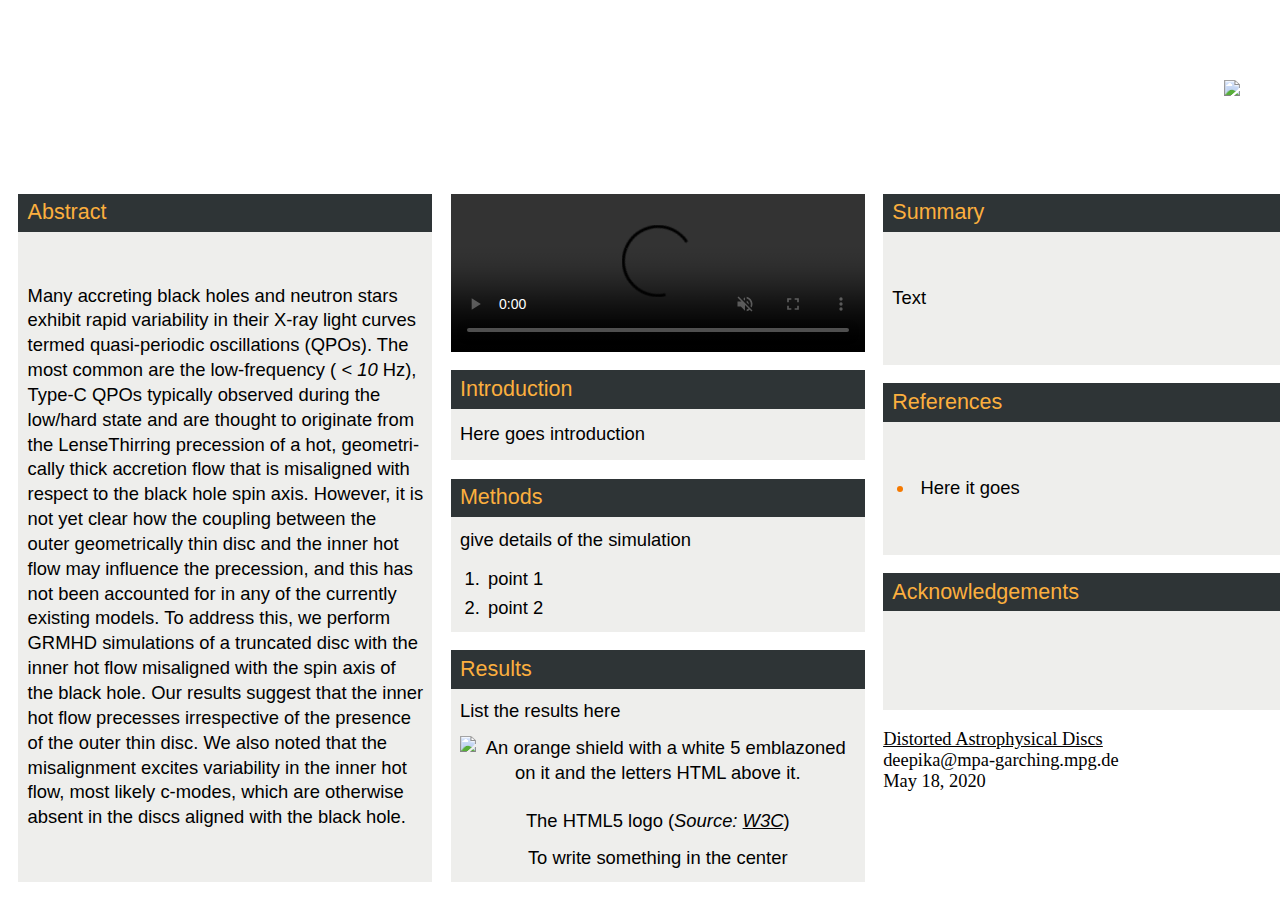
==== index.html @ df809d7e "Initial commit" ====
<!DOCTYPE html>
<html lang="en">
  <head>
    <meta charset="utf-8">
    <title>Dancing Discs: Lense-Thirring precession of truncated discs and their inference to Type-C QPOs</title>
    <link rel="stylesheet" href="index.css">
    <meta name="viewport" content="height=device-height, width=device-width, initial-scale=1">
    <!-- Based on a poster template from https://github.com/cpitclaudel/academic-poster-template -->

          <script type="text/javascript" id="MathJax-script" async src="https://cdn.jsdelivr.net/npm/mathjax@3/es5/tex-mml-chtml.js"></script>
    
    
    <style type="text/css">
  html { font-size: 1.15rem }
</style>
  </head>

  <body vocab="http://schema.org/" typeof="ScholarlyArticle">
    <header role="banner">
      <aside>
          <a href="https://www.mpa-garching.mpg.de/members/109553"><img src="https://github.com/astrobh/astrobh.github.io/blob/main/IMG-20180110-WA0007.jpg"alt=""></a>
      </aside>
      <div>
        <h1 property="headline">Dancing Discs: Lense-Thirring precession of truncated accretion discs and their inference to Type-C QPOs</h1>
                <address>
              <a property="author">Deepika Bollimpalli<sup>a</sup>, Chris Fragile<sup>b</sup></a>
<br />  <sup>a</sup><a property="sourceOrganization">Max Planck Institute for Astrophysics, Garching 85748, Garching.</a>
<br />  <sup>b</sup><a property="sourceOrganization">College of Charleston, South Carolina, USA.</a>
        </address>
        <span class="publication-info">
                      <span property="publisher">Unpublished</span>,
            <time pubdate property="datePublished" datetime="2021-05-18">May 18, 2021</time>
                  </span>
      </div>
      <aside>
          <a href="https://www.mpa-garching.mpg.de/"><img src="/https://github.com/astrobh/astrobh.github.io/blob/main/mpa_logo.png" alt="MPA"></a>
      </aside>
    </header>

    <main property="articleBody">
        <article property="abstract">
        <header><h3>Abstract</h3></header>

    <p>Many accreting black holes and neutron stars exhibit rapid variability in their X-ray light curves termed quasi-periodic oscillations (QPOs). The most common are the low-frequency (<var> < 10 </var> Hz), Type-C QPOs typically observed during the low/hard state and are thought to originate from the LenseThirring precession of a hot, geometrically thick accretion flow that is misaligned with respect to the black hole spin axis. However, it is not yet clear how the coupling between the outer geometrically thin disc and the inner hot flow may influence the precession, and this has not been accounted for in
any of the currently existing models. To address this, we perform GRMHD simulations of a truncated disc with the inner hot flow misaligned with the spin axis of the black hole. Our results suggest that the inner hot flow precesses irrespective of the presence of the outer thin disc. We also noted that the misalignment excites variability in the inner hot flow, most likely c-modes, which are otherwise absent in the discs aligned with the black hole.</p>
  </article>

<video width="40%" controls="" autoplay="" muted="" loop="" src="https://github.com/astrobh/astrobh.github.io/blob/main/video.mp4" type="video/mp4"></video> 

  <article>
    <header><h3>Introduction</h3></header>
    <p> Here goes introduction </p>
  </article>

  <article>
    <header><h3> Methods</h3></header>

    <p>give details of the simulation</p>

    <ol>
      <li> point 1 </li>
      <li> point 2</li>
    </ol>
  </article>



  <article>
    <header><h3>Results</h3></header>

    <p>List the results here</p>
    <figure>
      <img src="https://www.w3.org/html/logo/downloads/HTML5_Logo.svg" width="197" height="64" alt="An orange shield with a white 5 emblazoned on it and the letters HTML above it.">

      <figcaption>The HTML5 logo (<i>Source: <a href="https://www.w3.org/html/logo/">W3C</a></i>)</figcaption>
    </figure>
    <b> To write something in the center</b>
  </article>

  <article>
    <header><h3>Summary</h3></header>
    <p> Text </p>
  </article>

  <article>
    <header><h3>References</h3></header>
      <ul>
        <li>
         Here it goes
        </li>

      </ul>

  </article>

  <article>
    <header><h3>Acknowledgements</h3></header>

  </article>

    <footer>
      <address class="serif">  <a href="https://www.kicc.cam.ac.uk/events/distorted_discs">Distorted Astrophysical Discs</a>
</address>
      <address class="serif">  deepika@mpa-garching.mpg.de
</address>
      <address class="serif">  May 18, 2020
</address>
                    <span class="credits">
          <!--Based on an <a href="https://github.com/cpitclaudel/academic-poster-template">open poster template</a>.-->
        </span>
          </footer>
  </body>
</html>
---- index.css ----
/*
Copyright © 2020 Clément Pit-Claudel
https://github.com/cpitclaudel/academic-poster-template

Permission is hereby granted, free of charge, to any person obtaining a copy of this software and associated documentation files (the “Software”), to deal in the Software without restriction, including without limitation the rights to use, copy, modify, merge, publish, distribute, sublicense, and/or sell copies of the Software, and to permit persons to whom the Software is furnished to do so, subject to the following conditions:

The above copyright notice and this permission notice shall be included in all copies or substantial portions of the Software.

THE SOFTWARE IS PROVIDED “AS IS”, WITHOUT WARRANTY OF ANY KIND, EXPRESS OR IMPLIED, INCLUDING BUT NOT LIMITED TO THE WARRANTIES OF MERCHANTABILITY, FITNESS FOR A PARTICULAR PURPOSE AND NONINFRINGEMENT. IN NO EVENT SHALL THE AUTHORS OR COPYRIGHT HOLDERS BE LIABLE FOR ANY CLAIM, DAMAGES OR OTHER LIABILITY, WHETHER IN AN ACTION OF CONTRACT, TORT OR OTHERWISE, ARISING FROM, OUT OF OR IN CONNECTION WITH THE SOFTWARE OR THE USE OR OTHER DEALINGS IN THE SOFTWARE.
*/
a {
  color: inherit;
}
address {
  font-style: normal;
}
h1,
h2,
h3 {
  margin: 0;
}
pre,
code,
samp,
.serif {
  font-family: "Georgia", serif;
}
b {
  display: block;
  text-align: center;
  font-weight: 500;
}
@media all and (min-width: 60rem) {
  body {
    display: grid;
    grid-template-rows: auto 1fr auto;
  }
  body > header,
  body > footer {
    grid-auto-flow: column;
    justify-content: space-between;
  }
  body > header {
    grid-template-columns: auto 1fr auto;
  }
  main {
    align-content: flex-start;
    display: flex;
    flex-direction: column;
    flex-wrap: wrap;
    overflow: auto;
    padding: 0.5rem;
  }
  main::after {
    content: " ";
    display: block;
    flex-basis: 100%;
    width: 0.5rem;
  }
  main > * {
    flex-grow: 1;
    margin: 0.5rem;
    max-width: 30rem;
    min-width: 22.5rem;
    width: 24%;
    width: calc(100% / 4 - 1rem);
  }
}
@media not all and (min-width: 60rem) {
  body > header,
  body > footer {
    grid-auto-flow: row;
    justify-content: center;
  }
  body > header > div {
    margin-bottom: 0.75rem;
  }
  main > * {
    margin: 1rem;
  }
  article {
    overflow-x: auto;
    overflow-y: hidden;
  }
}
html,
body {
  height: 100%;
  width: 100%;
}
body {
  background-image: url('https://image.freepik.com/free-vector/fantastic-spiral-black-hole-galaxy-background-with-milky-way-spiral-universe-starry-concept_34926-669.jpg');
  background-repeat: no-repeat;
  background-attachment: fixed;
  background-size: cover;
  font-family: Arial, Helvetica, sans-serif;
  margin: 0;
}
body > header,
body > footer {
  align-items: center;
  color: white;
  display: grid;
  grid-gap: 0.5rem;
  padding: 0.5rem;
  text-align: center;
}
body > header {
  font-size: 80%;
}
body > header img {
  max-height: 8rem;
}
body > header h1 {
  width: 75%
  font-size: 1.5rem;
  font-weight: 600;
}
body > header h2 {
  font-size: 1.15rem;
  font-weight: 500;
}
body > header address {
  margin-bottom: 0.25rem;
  margin-top: 0.75rem;
  font-size: 0.9rem;
}
body > header .publication-info {
  display: none;
}
body > header time {
  margin-top: 0.25rem;
}
main {
  box-sizing: border-box;
  min-height: 0;
}
main > * {
  box-sizing: border-box;
}
main > figure {
  align-content: center;
  display: grid;
}
main img,
main object {
  justify-self: center;
  max-width: 100%;
  vertical-align: middle;
}
main figure {
  text-align: center;
}
main figure img {
  width: 100%;
}
main figure img:first-of-type:last-of-type,
main figure object:first-of-type:last-of-type {
  display: block;
  margin: auto;
}
main figure figcaption {
  display: block;
  margin-top: 0.5rem;
}
article {
  align-content: stretch;
  align-items: center;
  background: #eeeeec;
  display: grid;
  grid-gap: 0.5rem;
  grid-template-rows: min-content;
  hyphens: auto;
  line-height: 1.35;
  padding: 0 0.5rem 0.5rem 0.5rem;
}
article > header {
  background: #2e3436;
  color: #fcaf3e;
  margin: 0 -0.5rem 0 -0.5rem;
  padding: 0.25rem 0.5rem;
}
article > header > h3 {
  font-weight: 500;
}
article p,
article ul,
article ol,
article pre,
article div,
article figure,
article hr {
  margin: 0;
}
article pre {
  overflow-x: auto;
  overflow-y: hidden;
  max-width: 100%;
}
article hr {
  border-width: thin 0 0 0;
}
article ul,
article ol {
  padding: 0;
}
article ul > li,
article ol > li {
  list-style-type: none;
  margin-left: 1.25em;
  margin-bottom: 0.25rem;
}
article ul > li::before,
article ol > li::before {
  display: inline-block;
  margin-left: -1em;
}
article ul > li:last-child,
article ol > li:last-child {
  margin-bottom: 0;
}
article ol {
  counter-reset: item;
}
article ol > li::before {
  content: counter(item) ". ";
  counter-increment: item;
  font-weight: 500;
  width: 1em;
}
article ul > li::before {
  background: #f57900;
  border-radius: 100%;
  content: " ";
  height: 0.35em;
  vertical-align: middle;
  width: 0.35em;
  margin-right: 0.65em;
}
article ul.inline {
  padding-left: 0;
  display: flex;
  flex-wrap: wrap;
  justify-content: space-around;
}
article ul.inline li {
  display: inline;
  margin: 0.25em 0.5em;
  padding: 0;
}
article ul.inline li::before {
  display: none;
}
.boxed {
  border: thin solid #f57900;
  padding: 0.25rem;
}
.center {
  text-align: center;
}
.justify-center {
  justify-self: center;
}
.align-center {
  align-self: center;
}
.xxs {
  font-size: xx-small;
}
.xs {
  font-size: x-small;
}
.small {
  font-size: small;
}
.medium {
  font-size: medium;
}
.large {
  font-size: large;
}
.xl {
  font-size: x-large;
}
.xxl {
  font-size: xx-large;
}
.xxxl {
  font-size: xxx-large;
}
.columns,
.columns-top,
.columns-center,
.columns-bottom {
  display: grid;
  grid-auto-flow: column;
  grid-gap: 0.5rem;
}
.columns-top {
  align-items: start;
}
.columns-center {
  align-items: center;
}
.columns-bottom {
  align-items: end;
}
br.qquad {
  content: " ";
  margin-right: 4em;
}
.separator:empty {
  display: block;
}
.contents {
  display: contents;
}
mjx-container,
.MJXc-display,
.MJXp-display,
.MathJax_Display,
.MathJax_Preview,
.MathJax_SVG_Display,
.MathJax_SVG_Preview,
.MathJax_PHTML_Display,
.MathJax_PHTML_Preview,
.MathJax_MathML {
  margin: 0 !important;
  overflow-x: auto;
  overflow-y: hidden;
}
.MathJax_Preview:empty {
  display: none;
}
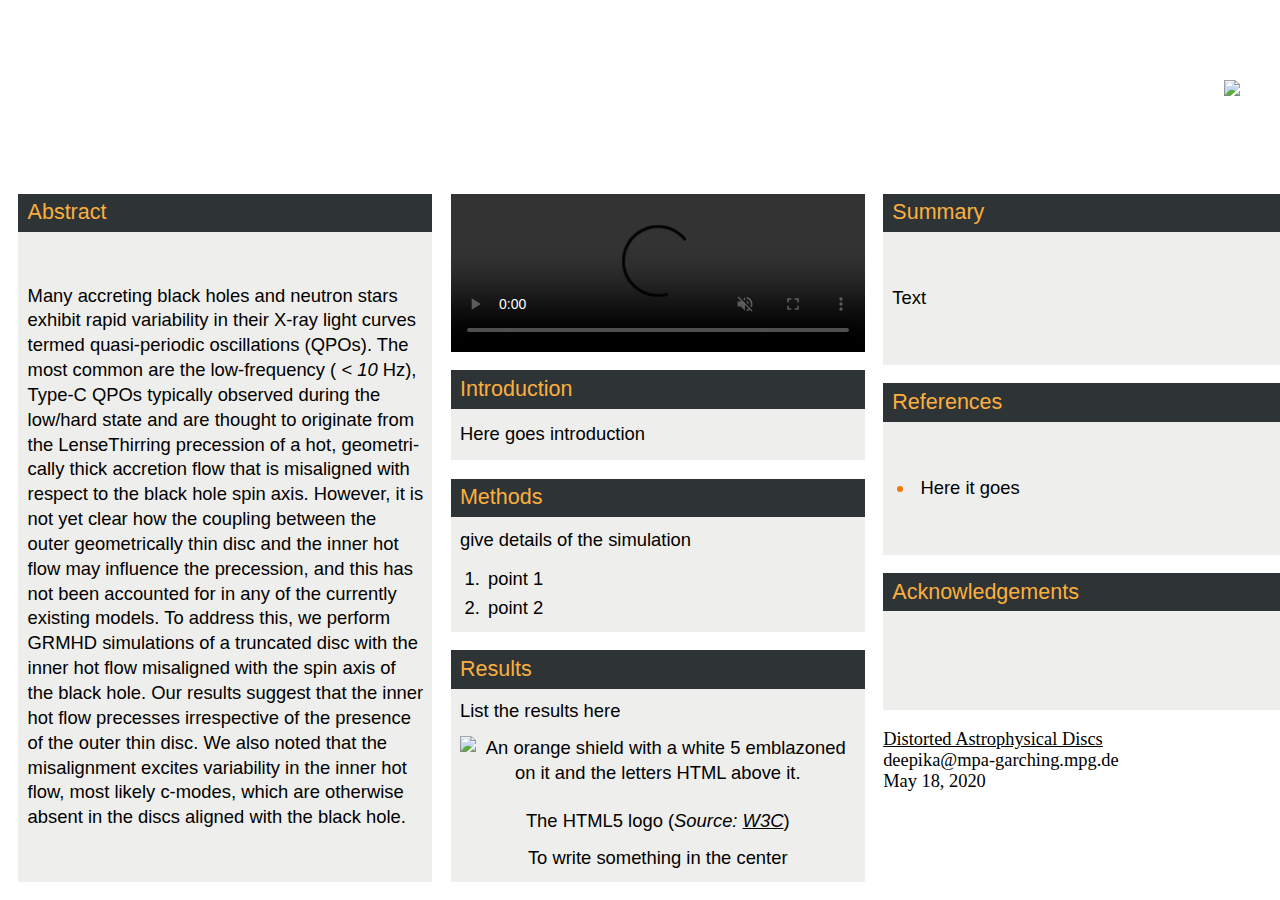
==== commit 09b3f699: "Initial commit" ====
--- a/index.html
+++ b/index.html
@@ -18,7 +18,7 @@
   <body vocab="http://schema.org/" typeof="ScholarlyArticle">
     <header role="banner">
       <aside>
-          <a href="https://www.mpa-garching.mpg.de/members/109553"><img src="https://github.com/astrobh/astrobh.github.io/blob/main/IMG-20180110-WA0007.jpg"alt=""></a>
+          <a href="https://www.mpa-garching.mpg.de/members/109553"><img src="/home/deepika/Desktop/DAD2021poster/astrobh.github.io/images/IMG-20180110-A0007.jpg"alt=""></a>
       </aside>
       <div>
         <h1 property="headline">Dancing Discs: Lense-Thirring precession of truncated accretion discs and their inference to Type-C QPOs</h1>
@@ -33,7 +33,7 @@
                   </span>
       </div>
       <aside>
-          <a href="https://www.mpa-garching.mpg.de/"><img src="/https://github.com/astrobh/astrobh.github.io/blob/main/mpa_logo.png" alt="MPA"></a>
+          <a href="https://www.mpa-garching.mpg.de/"><img src="/home/deepika/Desktop/DAD2021poster/astrobh.github.io/images/mpa_logo.png" alt="MPA"></a>
       </aside>
     </header>
 
@@ -45,7 +45,7 @@
 any of the currently existing models. To address this, we perform GRMHD simulations of a truncated disc with the inner hot flow misaligned with the spin axis of the black hole. Our results suggest that the inner hot flow precesses irrespective of the presence of the outer thin disc. We also noted that the misalignment excites variability in the inner hot flow, most likely c-modes, which are otherwise absent in the discs aligned with the black hole.</p>
   </article>
 
-<video width="40%" controls="" autoplay="" muted="" loop="" src="https://github.com/astrobh/astrobh.github.io/blob/main/video.mp4" type="video/mp4"></video> 
+<video width="40%" controls="" autoplay="" muted="" loop="" src="/home/deepika/Desktop/DAD2021poster/astrobh.github.io/videos/video.mp4" type="video/mp4"></video> 
 
   <article>
     <header><h3>Introduction</h3></header>
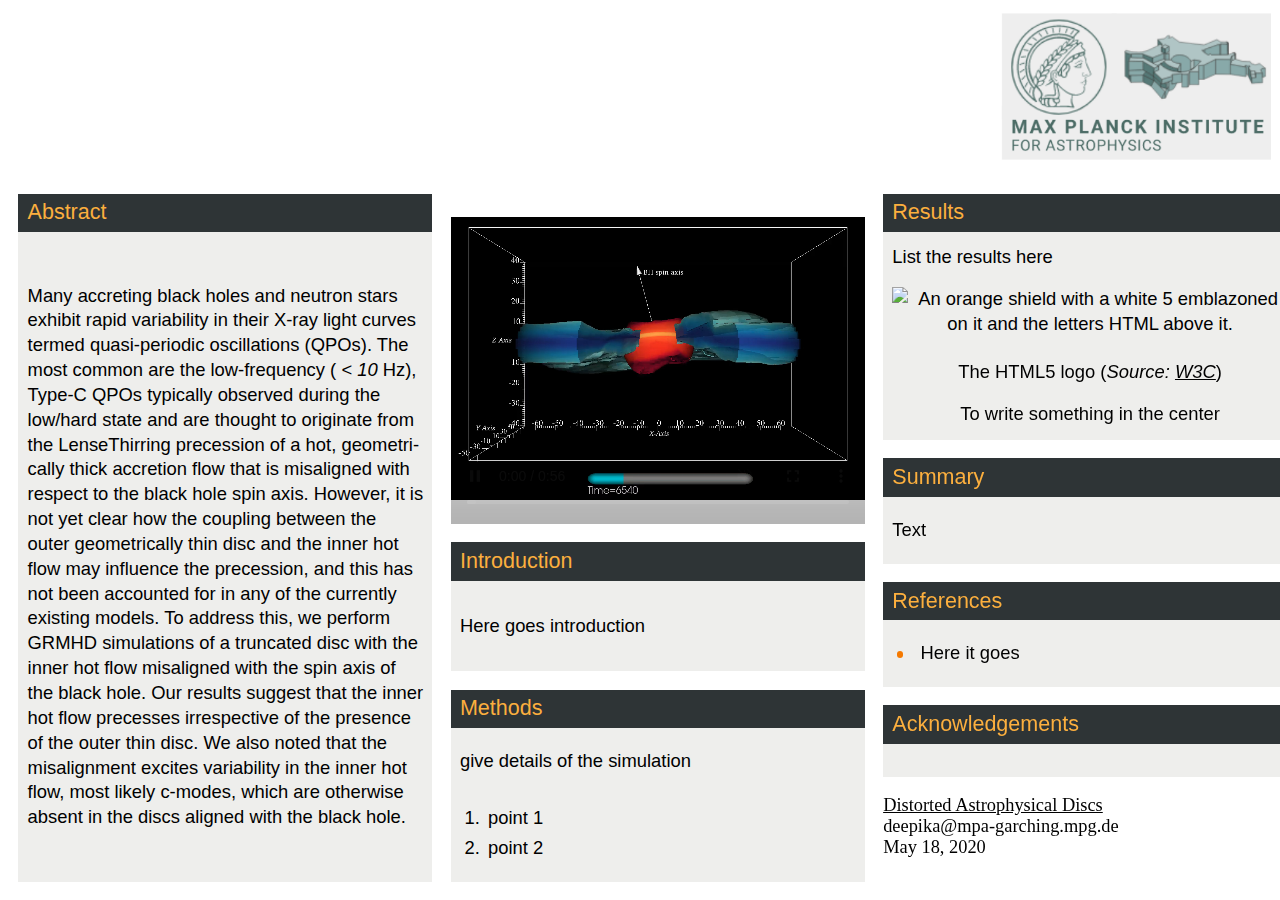
==== commit c563faa0: "Initial commit" ====
--- a/index.html
+++ b/index.html
@@ -18,7 +18,7 @@
   <body vocab="http://schema.org/" typeof="ScholarlyArticle">
     <header role="banner">
       <aside>
-          <a href="https://www.mpa-garching.mpg.de/members/109553"><img src="/home/deepika/Desktop/DAD2021poster/astrobh.github.io/images/IMG-20180110-A0007.jpg"alt=""></a>
+          <a href="https://www.mpa-garching.mpg.de/members/109553"><img src="https://astrobh.github.io/images/IMG-20180110-A0007.jpg"alt=""></a>
       </aside>
       <div>
         <h1 property="headline">Dancing Discs: Lense-Thirring precession of truncated accretion discs and their inference to Type-C QPOs</h1>
@@ -33,7 +33,7 @@
                   </span>
       </div>
       <aside>
-          <a href="https://www.mpa-garching.mpg.de/"><img src="/home/deepika/Desktop/DAD2021poster/astrobh.github.io/images/mpa_logo.png" alt="MPA"></a>
+          <a href="https://www.mpa-garching.mpg.de/"><img src="https://astrobh.github.io/images/mpa_logo.png" alt="MPA"></a>
       </aside>
     </header>
 
@@ -45,7 +45,7 @@
 any of the currently existing models. To address this, we perform GRMHD simulations of a truncated disc with the inner hot flow misaligned with the spin axis of the black hole. Our results suggest that the inner hot flow precesses irrespective of the presence of the outer thin disc. We also noted that the misalignment excites variability in the inner hot flow, most likely c-modes, which are otherwise absent in the discs aligned with the black hole.</p>
   </article>
 
-<video width="40%" controls="" autoplay="" muted="" loop="" src="/home/deepika/Desktop/DAD2021poster/astrobh.github.io/videos/video.mp4" type="video/mp4"></video> 
+<video width="40%" controls="" autoplay="" muted="" loop="" src="https://astrobh.github.io/videos/video.mp4" type="video/mp4"></video> 
 
   <article>
     <header><h3>Introduction</h3></header>
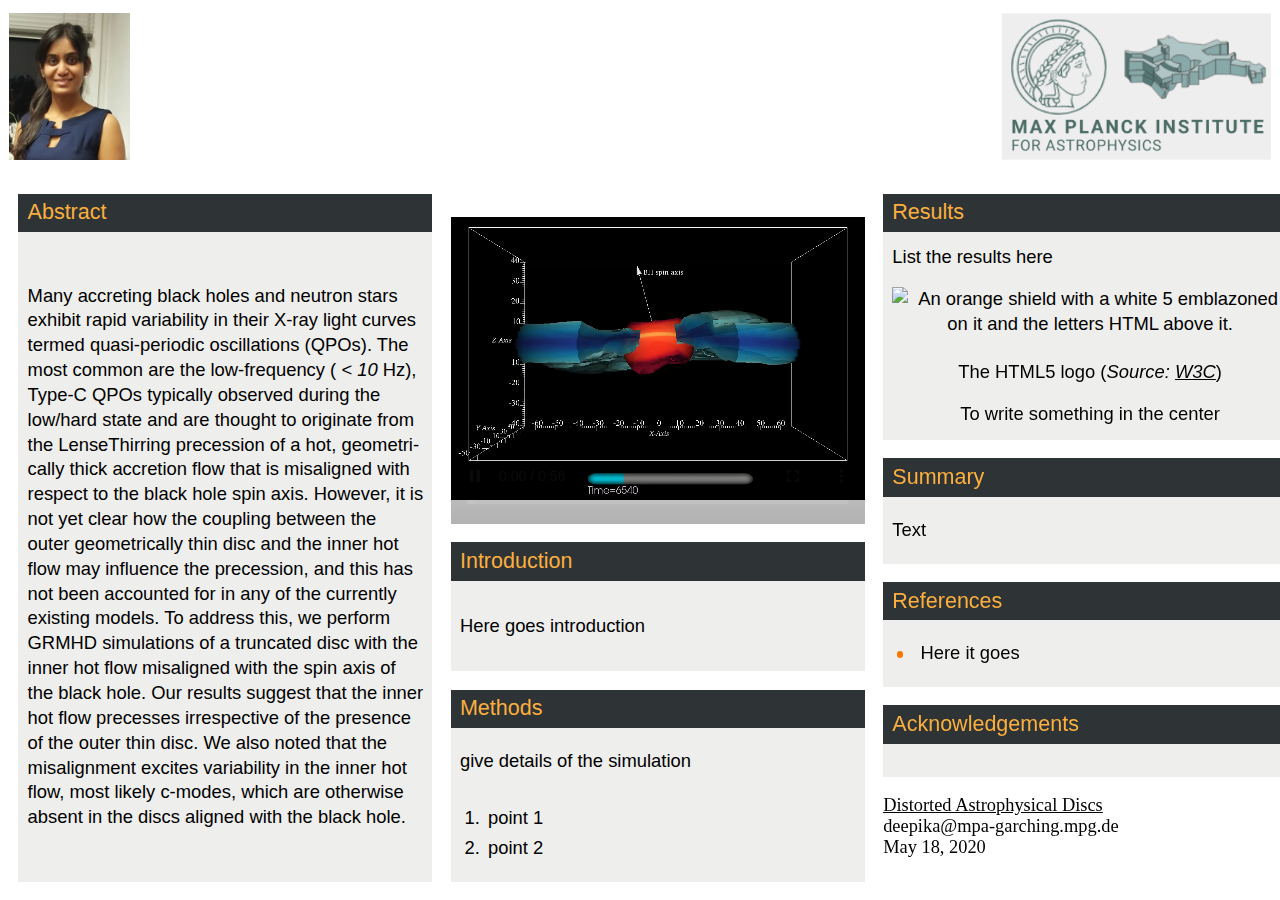
==== commit 8d12aaf2: "Update index.html" ====
--- a/index.html
+++ b/index.html
@@ -18,7 +18,7 @@
   <body vocab="http://schema.org/" typeof="ScholarlyArticle">
     <header role="banner">
       <aside>
-          <a href="https://www.mpa-garching.mpg.de/members/109553"><img src="https://astrobh.github.io/images/IMG-20180110-A0007.jpg"alt=""></a>
+          <a href="https://www.mpa-garching.mpg.de/members/109553"><img src="https://astrobh.github.io/images/IMG-20180110-WA0007.jpg"alt=""></a>
       </aside>
       <div>
         <h1 property="headline">Dancing Discs: Lense-Thirring precession of truncated accretion discs and their inference to Type-C QPOs</h1>
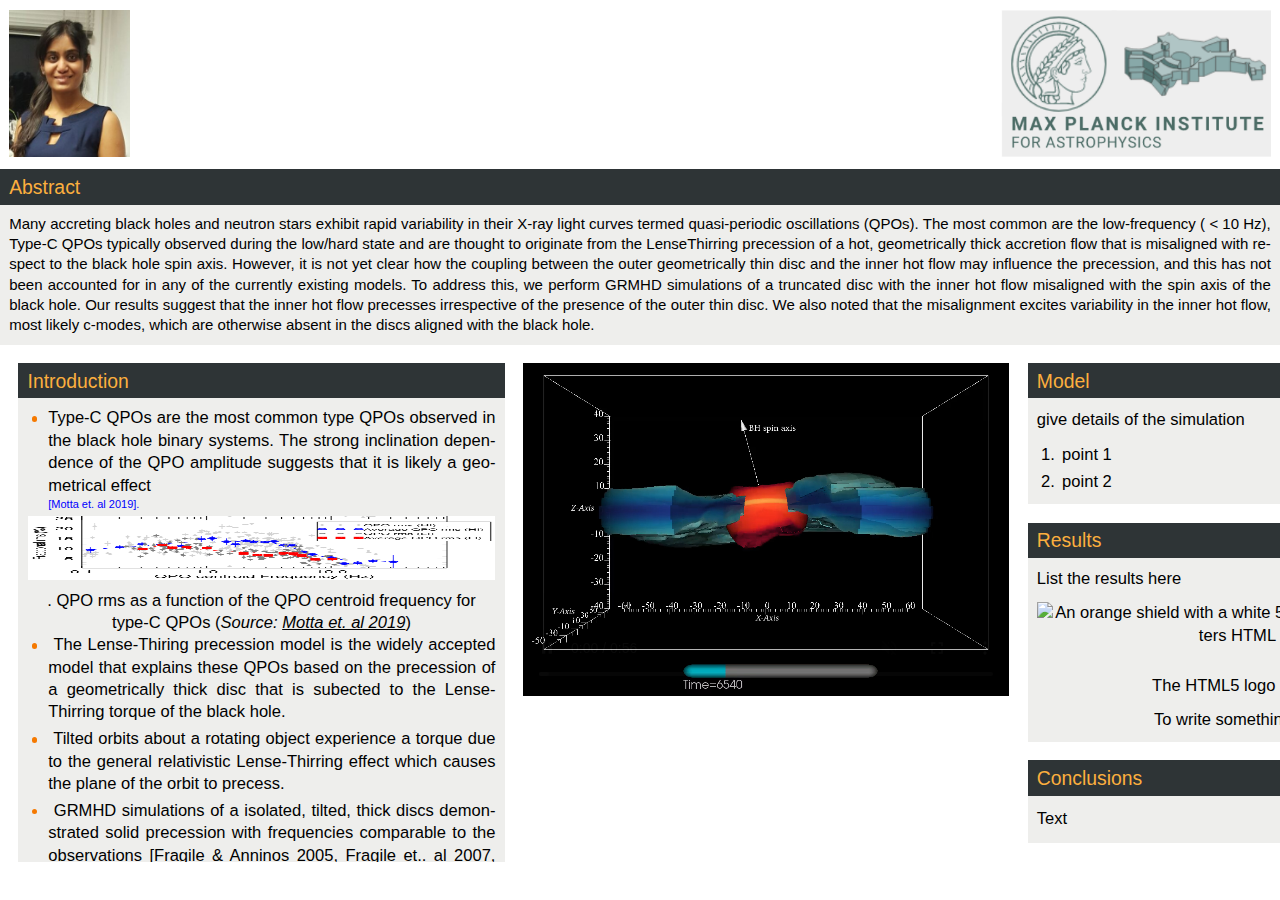
==== commit 048d7a1c: "Initial commit" ====
--- a/index.html
+++ b/index.html
@@ -37,23 +37,37 @@
       </aside>
     </header>
 
-    <main property="articleBody">
         <article property="abstract">
         <header><h3>Abstract</h3></header>
-
-    <p>Many accreting black holes and neutron stars exhibit rapid variability in their X-ray light curves termed quasi-periodic oscillations (QPOs). The most common are the low-frequency (<var> < 10 </var> Hz), Type-C QPOs typically observed during the low/hard state and are thought to originate from the LenseThirring precession of a hot, geometrically thick accretion flow that is misaligned with respect to the black hole spin axis. However, it is not yet clear how the coupling between the outer geometrically thin disc and the inner hot flow may influence the precession, and this has not been accounted for in
-any of the currently existing models. To address this, we perform GRMHD simulations of a truncated disc with the inner hot flow misaligned with the spin axis of the black hole. Our results suggest that the inner hot flow precesses irrespective of the presence of the outer thin disc. We also noted that the misalignment excites variability in the inner hot flow, most likely c-modes, which are otherwise absent in the discs aligned with the black hole.</p>
+    <p style="font-size:15px;">Many accreting black holes and neutron stars exhibit rapid variability in their X-ray light curves termed quasi-periodic oscillations (QPOs). The most common are the low-frequency (<var> < </var> 10 Hz), Type-C QPOs typically observed during the low/hard state and are thought to originate from the LenseThirring precession of a hot, geometrically thick accretion flow that is misaligned with respect to the black hole spin axis. However, it is not yet clear how the coupling between the outer geometrically thin disc and the inner hot flow may influence the precession, and this has not been accounted for in any of the currently existing models. To address this, we perform GRMHD simulations of a truncated disc with the inner hot flow misaligned with the spin axis of the black hole. Our results suggest that the inner hot flow precesses irrespective of the presence of the outer thin disc. We also noted that the misalignment excites variability in the inner hot flow, most likely c-modes, which are otherwise absent in the discs aligned with the black hole.</p>
   </article>
-
-<video width="40%" controls="" autoplay="" muted="" loop="" src="https://astrobh.github.io/videos/video.mp4" type="video/mp4"></video> 
+      <main property="articleBody">
 
   <article>
     <header><h3>Introduction</h3></header>
-    <p> Here goes introduction </p>
+       <ul>
+         <li>Type-C QPOs are the most common type QPOs observed in the black hole binary systems. The strong inclination dependence of the QPO amplitude suggests that it is likely a geometrical effect <p style="color:blue;font-size:11px;">[Motta et. al 2019].</p></li>
+             <figure>
+      <img src="https://astrobh.github.io/images/Type-C_average.png" width="197" height="64" alt="Inclination dependence of Type-C QPOs amplitude">
+
+      <figcaption>. QPO rms as a function of the QPO centroid frequency for type-C QPOs (<i>Source: <a href="https://ui.adsabs.harvard.edu/abs/2015MNRAS.447.2059M/abstract">Motta et. al 2019</a></i>)</figcaption>
+    </figure>
+         <li> The Lense-Thiring precession model is the widely accepted model that explains these QPOs based on the precession of a geometrically thick disc that is subected to the Lense-Thirring torque of the black hole.   
+        <li> Tilted orbits about a rotating object experience a torque due to the general relativistic Lense-Thirring effect which causes the plane of the orbit to precess.</li>
+	 <li> GRMHD simulations of a isolated, tilted, thick discs demonstrated solid precession with frequencies comparable to the observations [Fragile & Anninos 2005, Fragile et.. al 2007, Liska et.al 2017]. 
+        </li>
+
+      </ul>
+
   </article>
 
+ <p>
+<video width="100%" controls="" autoplay="" muted="" loop="" src="https://astrobh.github.io/videos/video.mp4" type="video/mp4"></video> 
+ </p>
+ 
+ 
   <article>
-    <header><h3> Methods</h3></header>
+    <header><h3> Model</h3></header>
 
     <p>give details of the simulation</p>
 
@@ -78,7 +92,7 @@
   </article>
 
   <article>
-    <header><h3>Summary</h3></header>
+    <header><h3>Conclusions</h3></header>
     <p> Text </p>
   </article>
 
@@ -95,9 +109,9 @@
 
   <article>
     <header><h3>Acknowledgements</h3></header>
-
+<p style="color:blue;font-size:11px;">This research was partly supported by the Polish NCN grants 2018/29/N/ST9/02139 and Polish National Agency for Academic Exchange grant PPN/IWA/2018/1/00099/U/0001. Some of the simulations were performed on the Prometheus cluster, part of the PL-Grid infrastructure located at ACK Cyfronet AGH in Poland. This work used the Extreme Science and Engineering Discovery Environment (XSEDE), which is supported by National Science Foundation grant number ACI-1548562. PCF gratefully acknowledges the support of the National Science Foundation through grants AST1616185, PHY-1748958, and AST-1907850.</p> 
   </article>
-
+</main>
     <footer>
       <address class="serif">  <a href="https://www.kicc.cam.ac.uk/events/distorted_discs">Distorted Astrophysical Discs</a>
 </address>
--- a/index.css
+++ b/index.css
@@ -56,6 +56,7 @@
     display: block;
     flex-basis: 100%;
     width: 0.5rem;
+    padding: 0.5rem;
   }
   main > * {
     flex-grow: 1;
@@ -63,7 +64,7 @@
     max-width: 30rem;
     min-width: 22.5rem;
     width: 24%;
-    width: calc(100% / 4 - 1rem);
+    width: calc(160% / 4 - 1rem);
   }
 }
 @media not all and (min-width: 60rem) {
@@ -95,6 +96,7 @@
   background-size: cover;
   font-family: Arial, Helvetica, sans-serif;
   margin: 0;
+  font-size: 0.9rem;
 }
 body > header,
 body > footer {
@@ -173,6 +175,7 @@
   hyphens: auto;
   line-height: 1.35;
   padding: 0 0.5rem 0.5rem 0.5rem;
+  text-align: justify;
 }
 article > header {
   background: #2e3436;
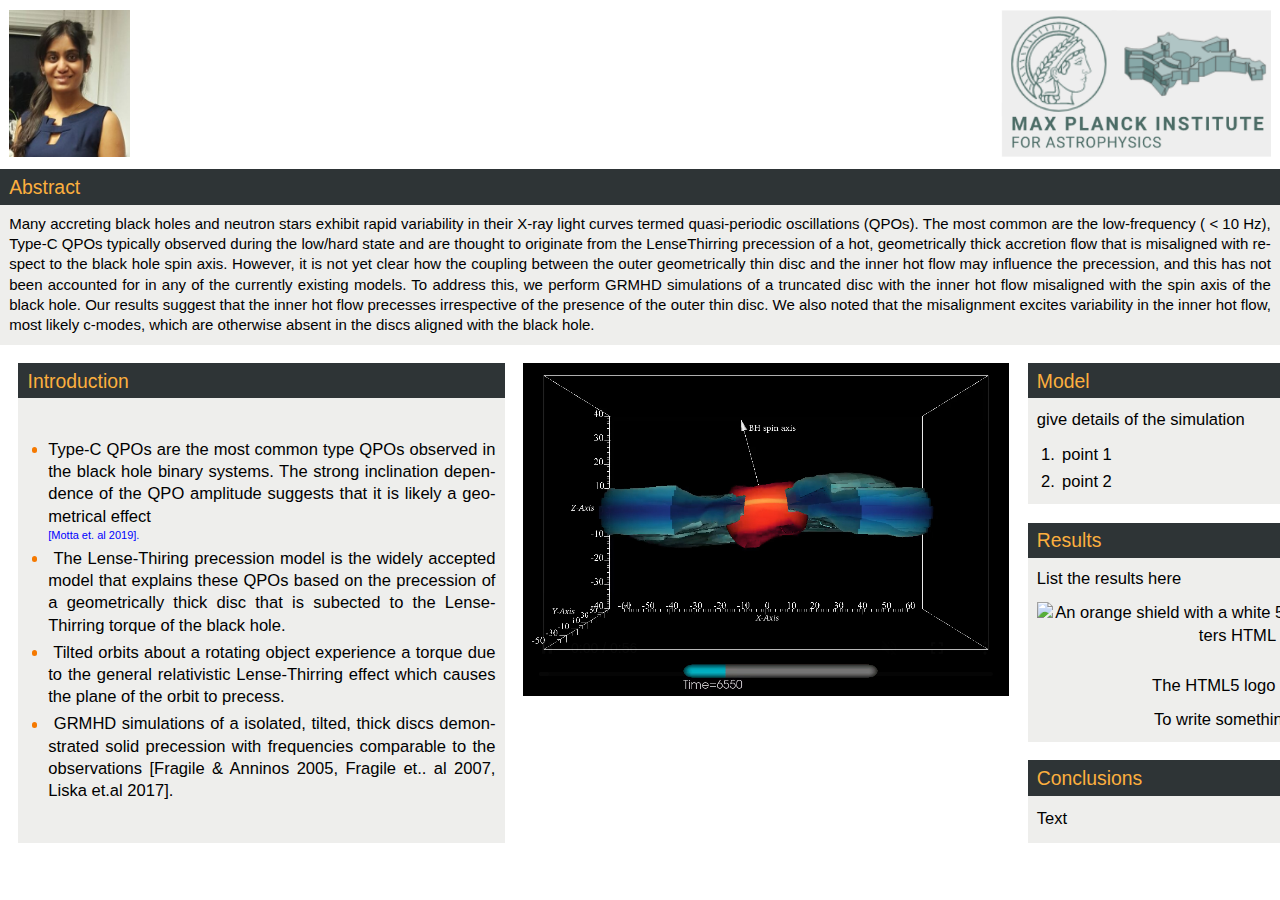
==== commit e3eb28e4: "Initial commit" ====
--- a/index.html
+++ b/index.html
@@ -47,11 +47,7 @@
     <header><h3>Introduction</h3></header>
        <ul>
          <li>Type-C QPOs are the most common type QPOs observed in the black hole binary systems. The strong inclination dependence of the QPO amplitude suggests that it is likely a geometrical effect <p style="color:blue;font-size:11px;">[Motta et. al 2019].</p></li>
-             <figure>
-      <img src="https://astrobh.github.io/images/Type-C_average.png" width="197" height="64" alt="Inclination dependence of Type-C QPOs amplitude">
 
-      <figcaption>. QPO rms as a function of the QPO centroid frequency for type-C QPOs (<i>Source: <a href="https://ui.adsabs.harvard.edu/abs/2015MNRAS.447.2059M/abstract">Motta et. al 2019</a></i>)</figcaption>
-    </figure>
          <li> The Lense-Thiring precession model is the widely accepted model that explains these QPOs based on the precession of a geometrically thick disc that is subected to the Lense-Thirring torque of the black hole.   
         <li> Tilted orbits about a rotating object experience a torque due to the general relativistic Lense-Thirring effect which causes the plane of the orbit to precess.</li>
 	 <li> GRMHD simulations of a isolated, tilted, thick discs demonstrated solid precession with frequencies comparable to the observations [Fragile & Anninos 2005, Fragile et.. al 2007, Liska et.al 2017]. 
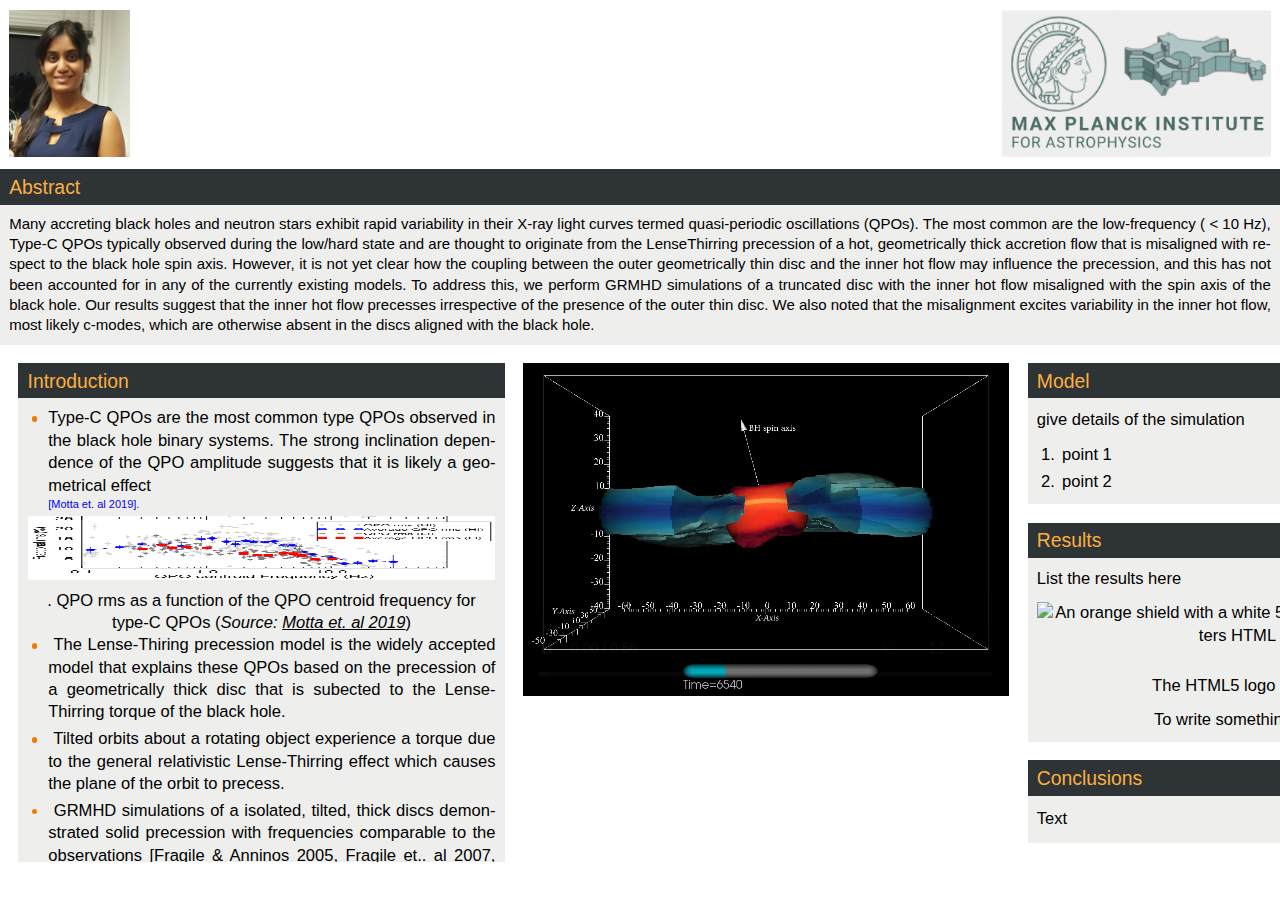
==== commit ce910e04: "Initial commit" ====
--- a/index.html
+++ b/index.html
@@ -47,7 +47,11 @@
     <header><h3>Introduction</h3></header>
        <ul>
          <li>Type-C QPOs are the most common type QPOs observed in the black hole binary systems. The strong inclination dependence of the QPO amplitude suggests that it is likely a geometrical effect <p style="color:blue;font-size:11px;">[Motta et. al 2019].</p></li>
+             <figure>
+      <img src="https://astrobh.github.io/images/Type-C_average.png" width="197" height="64" alt="Inclination dependence of Type-C QPOs amplitude">
 
+      <figcaption>. QPO rms as a function of the QPO centroid frequency for type-C QPOs (<i>Source: <a href="https://ui.adsabs.harvard.edu/abs/2015MNRAS.447.2059M/abstract">Motta et. al 2019</a></i>)</figcaption>
+    </figure>
          <li> The Lense-Thiring precession model is the widely accepted model that explains these QPOs based on the precession of a geometrically thick disc that is subected to the Lense-Thirring torque of the black hole.   
         <li> Tilted orbits about a rotating object experience a torque due to the general relativistic Lense-Thirring effect which causes the plane of the orbit to precess.</li>
 	 <li> GRMHD simulations of a isolated, tilted, thick discs demonstrated solid precession with frequencies comparable to the observations [Fragile & Anninos 2005, Fragile et.. al 2007, Liska et.al 2017]. 
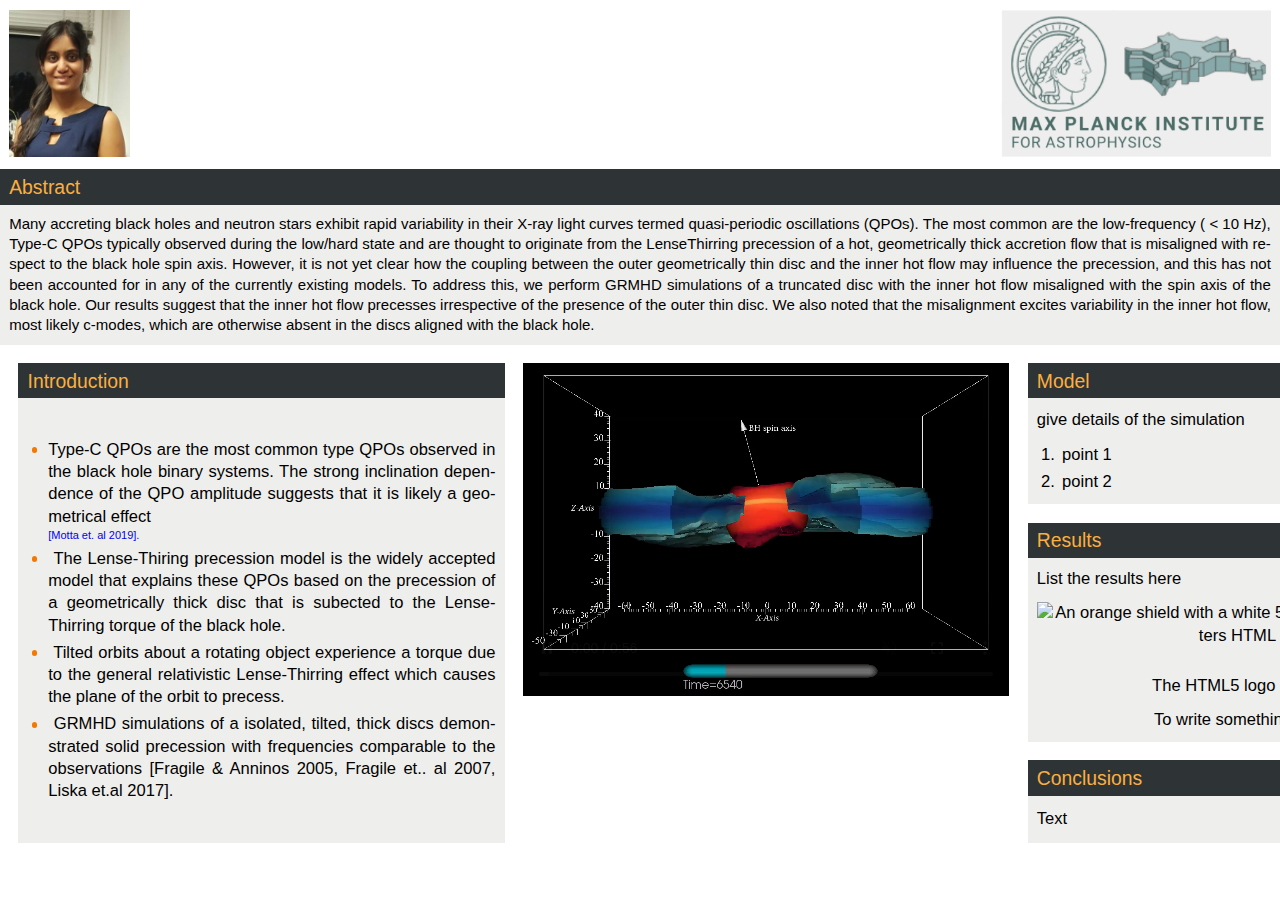
==== commit 07304095: "Initial commit" ====
--- a/index.html
+++ b/index.html
@@ -47,11 +47,7 @@
     <header><h3>Introduction</h3></header>
        <ul>
          <li>Type-C QPOs are the most common type QPOs observed in the black hole binary systems. The strong inclination dependence of the QPO amplitude suggests that it is likely a geometrical effect <p style="color:blue;font-size:11px;">[Motta et. al 2019].</p></li>
-             <figure>
-      <img src="https://astrobh.github.io/images/Type-C_average.png" width="197" height="64" alt="Inclination dependence of Type-C QPOs amplitude">
 
-      <figcaption>. QPO rms as a function of the QPO centroid frequency for type-C QPOs (<i>Source: <a href="https://ui.adsabs.harvard.edu/abs/2015MNRAS.447.2059M/abstract">Motta et. al 2019</a></i>)</figcaption>
-    </figure>
          <li> The Lense-Thiring precession model is the widely accepted model that explains these QPOs based on the precession of a geometrically thick disc that is subected to the Lense-Thirring torque of the black hole.   
         <li> Tilted orbits about a rotating object experience a torque due to the general relativistic Lense-Thirring effect which causes the plane of the orbit to precess.</li>
 	 <li> GRMHD simulations of a isolated, tilted, thick discs demonstrated solid precession with frequencies comparable to the observations [Fragile & Anninos 2005, Fragile et.. al 2007, Liska et.al 2017]. 
